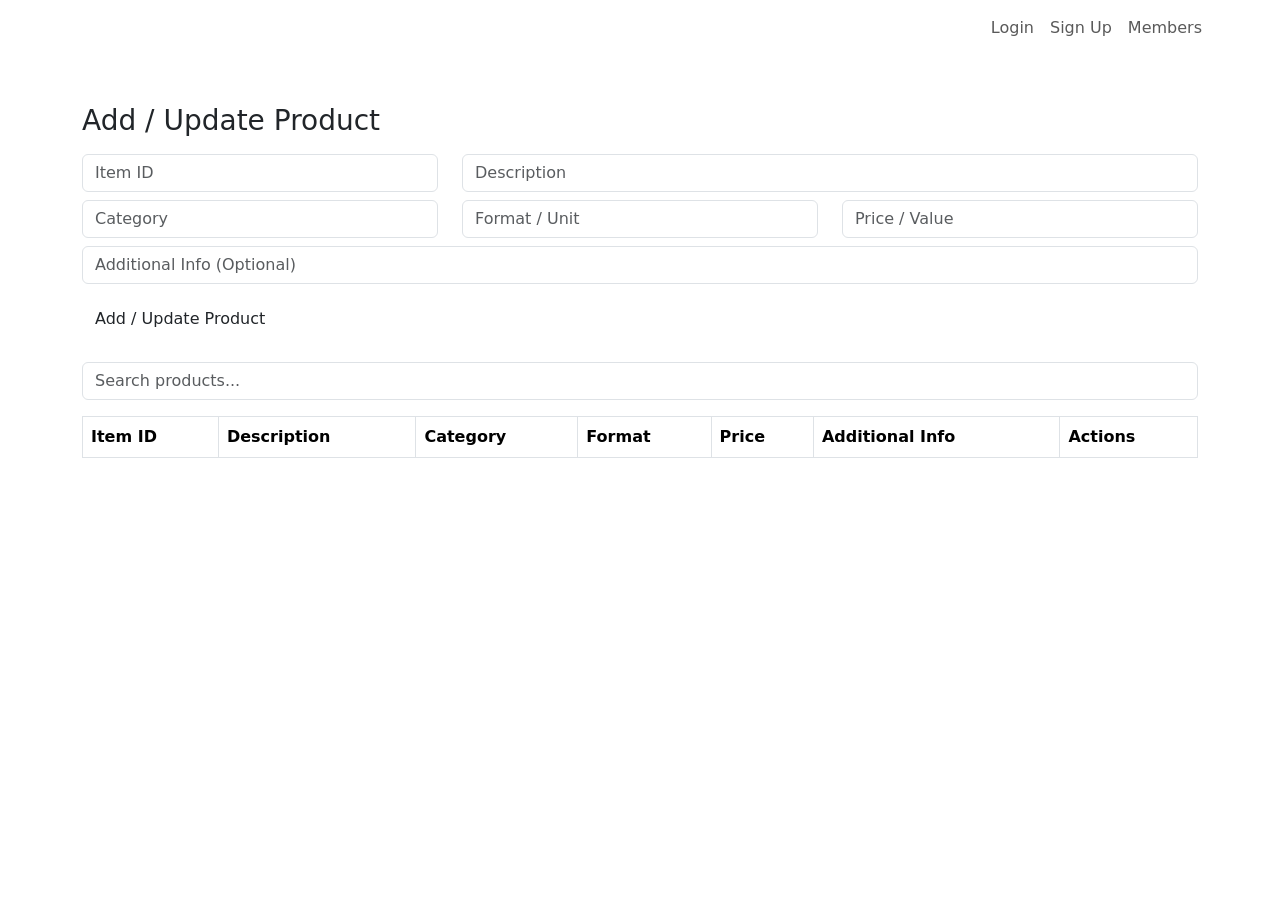
==== products.html @ b5c1327c "Create products.html" ====
<!DOCTYPE html>
<html lang="en">
<head>
    <meta charset="UTF-8">
    <title>Product Management</title>
    <link rel="stylesheet" href="style.css">
    <link href="https://cdn.jsdelivr.net/npm/bootstrap@5.3.2/dist/css/bootstrap.min.css" rel="stylesheet">
    <script src="https://code.jquery.com/jquery-3.7.0.min.js"></script>
</head>
<body onload="loadProducts()">

<header>
    <nav class="navbar navbar-expand-lg container">
        <a class="navbar-brand text-white fw-bold" href="index.html">PSU Portal</a>
        <div class="navbar-nav ms-auto">
            <a class="nav-link" href="index.html">Login</a>
            <a class="nav-link" href="signup.html">Sign Up</a>
            <a class="nav-link" href="members.html">Members</a>
        </div>
    </nav>
</header>

<div class="container mt-5">

    <!-- Product Form -->
    <div class="card-box mb-4">
        <h3 class="mb-3">Add / Update Product</h3>
        <form id="productForm" onsubmit="addOrUpdateProduct(event)">
            <div class="row mb-2">
                <div class="col-md-4">
                    <input type="text" id="itemId" class="form-control" placeholder="Item ID" required>
                </div>
                <div class="col-md-8">
                    <input type="text" id="description" class="form-control" placeholder="Description" required>
                </div>
            </div>
            <div class="row mb-2">
                <div class="col-md-4">
                    <input type="text" id="category" class="form-control" placeholder="Category" required>
                </div>
                <div class="col-md-4">
                    <input type="text" id="format" class="form-control" placeholder="Format / Unit" required>
                </div>
                <div class="col-md-4">
                    <input type="number" id="price" class="form-control" placeholder="Price / Value" required>
                </div>
            </div>
            <div class="mb-3">
                <input type="text" id="additional" class="form-control" placeholder="Additional Info (Optional)">
            </div>
            <button class="btn btn-psu" type="submit">Add / Update Product</button>
        </form>
    </div>

    <!-- Search -->
    <div class="mb-3">
        <input type="text" id="searchInput" class="form-control" placeholder="Search products...">
    </div>

    <!-- Product Table -->
    <div class="card-box">
        <table class="table table-bordered" id="productTable">
            <thead>
                <tr>
                    <th>Item ID</th>
                    <th>Description</th>
                    <th>Category</th>
                    <th>Format</th>
                    <th>Price</th>
                    <th>Additional Info</th>
                    <th>Actions</th>
                </tr>
            </thead>
            <tbody></tbody>
        </table>
    </div>

</div>

<script src="products.js"></script>
</body>
</html>
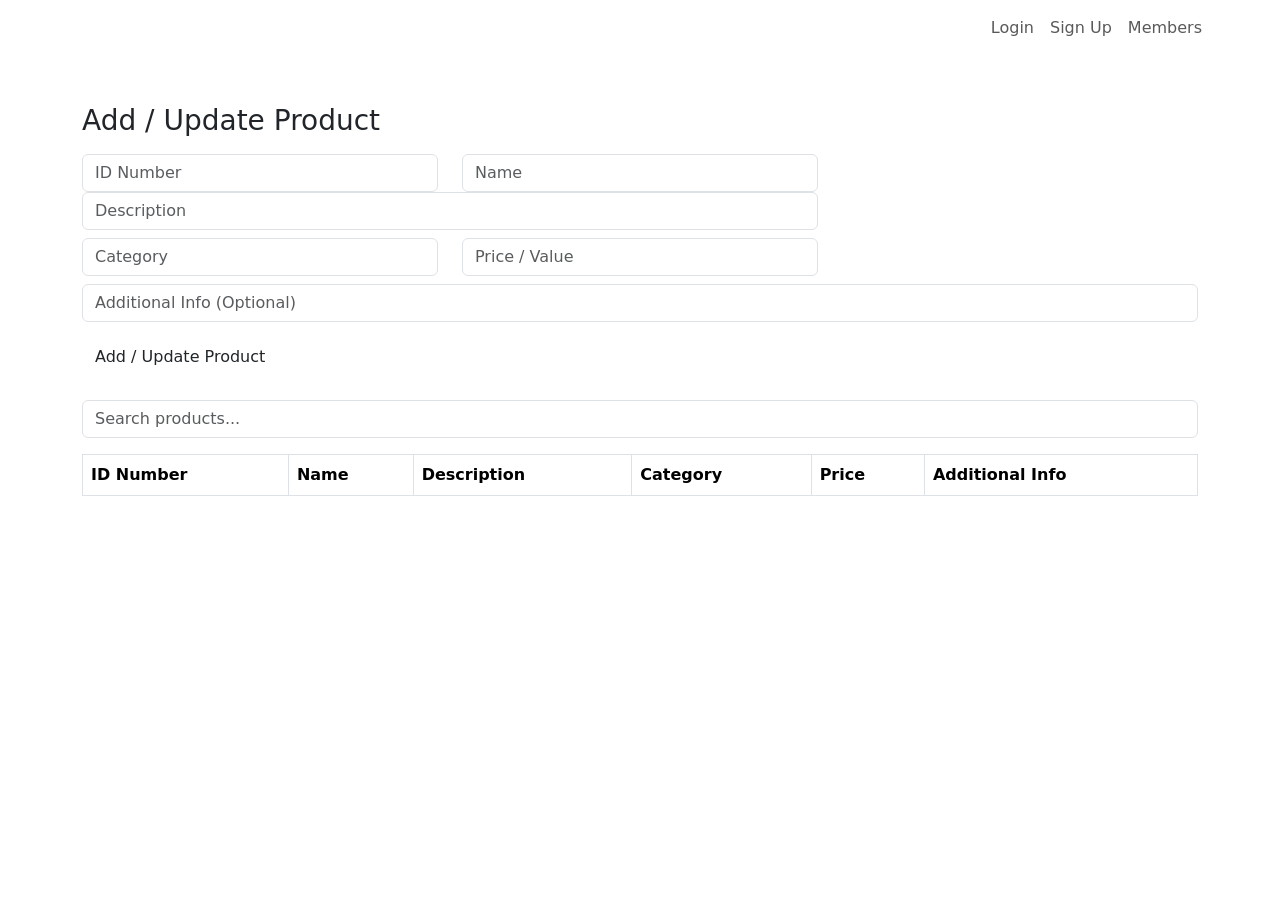
==== commit a27aabea: "Update products.html" ====
--- a/products.html
+++ b/products.html
@@ -28,7 +28,10 @@
         <form id="productForm" onsubmit="addOrUpdateProduct(event)">
             <div class="row mb-2">
                 <div class="col-md-4">
-                    <input type="text" id="itemId" class="form-control" placeholder="Item ID" required>
+                    <input type="text" id="Id Number" class="form-control" placeholder="ID Number" required>
+                </div>
+                <div class="col-md-4">
+                    <input type="text" id="format" class="form-control" placeholder="Name" required>
                 </div>
                 <div class="col-md-8">
                     <input type="text" id="description" class="form-control" placeholder="Description" required>
@@ -38,9 +41,7 @@
                 <div class="col-md-4">
                     <input type="text" id="category" class="form-control" placeholder="Category" required>
                 </div>
-                <div class="col-md-4">
-                    <input type="text" id="format" class="form-control" placeholder="Format / Unit" required>
-                </div>
+                
                 <div class="col-md-4">
                     <input type="number" id="price" class="form-control" placeholder="Price / Value" required>
                 </div>
@@ -62,13 +63,12 @@
         <table class="table table-bordered" id="productTable">
             <thead>
                 <tr>
-                    <th>Item ID</th>
+                    <th>ID Number</th>
+                    <th>Name</th>
                     <th>Description</th>
                     <th>Category</th>
-                    <th>Format</th>
                     <th>Price</th>
                     <th>Additional Info</th>
-                    <th>Actions</th>
                 </tr>
             </thead>
             <tbody></tbody>
